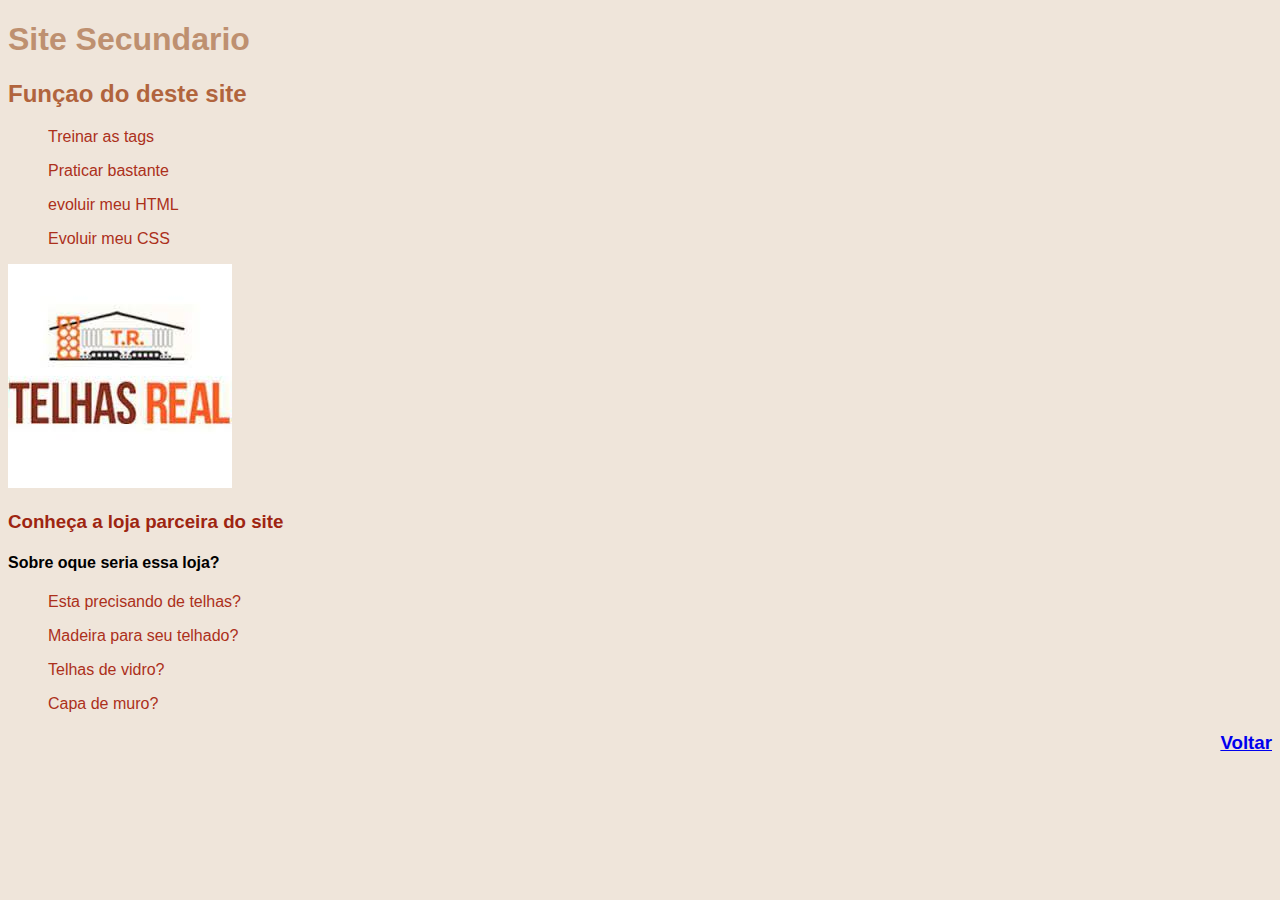
==== arquivos/pagina3.html @ 4dff37db "comitei os dados do meu site." ====
<!DOCTYPE html>
<html lang="Pt-br">
<head>
    <meta charset="UTF-8">
    <meta http-equiv="X-UA-Compatible" content="IE=edge">
    <meta name="viewport" content="width=device-width, initial-scale=1.0">
    <title>Site parceiro</title>
    <link rel="stylesheet" href="style.css">
</head>
<body>
    <h1>Site Secundario</h1>
    <h2>Funçao do deste site</h2>
    <ul>
   <p>Treinar as tags</p>
   <p>Praticar bastante</p>
   <p>evoluir meu HTML</p>
   <p>Evoluir meu CSS</p>
    </ul>
    <a href="https://www.telhasreal.com/" target="_blank" ><img src="telhas.jpg" alt= "";" ></a>



   <h3>Conheça a loja parceira do site</h3>
   <h4> Sobre oque seria essa loja?</h4>
  
   <ul>
    <p>Esta precisando de telhas?</p>
    <p>Madeira para seu telhado?</p>
    <p>Telhas de vidro?</p>
    <p>Capa de muro?</p>
   </ul>
   
    <h3 style="text-align: right;"><a href="index.html">Voltar</a></h3>
</body>
</html>
---- arquivos/style.css ----
@charset "UTF-8";
body{
    font-family: 'Lucida Sans', 'Lucida Sans Regular', 'Lucida Grande', 'Lucida Sans Unicode', Geneva, Verdana, sans-serif;
    background-color: rgba(239, 229, 218, 1); }
    h1{
    color: rgba(190, 144, 112, 1); 
    }
    h2{
     color: rgba(177, 100, 61, 1); 
    }
    h3{
     color: rgba(158, 37, 17, 1); 
    }
    p{
    color: rgba(172, 48, 27, 1); 
    
    }
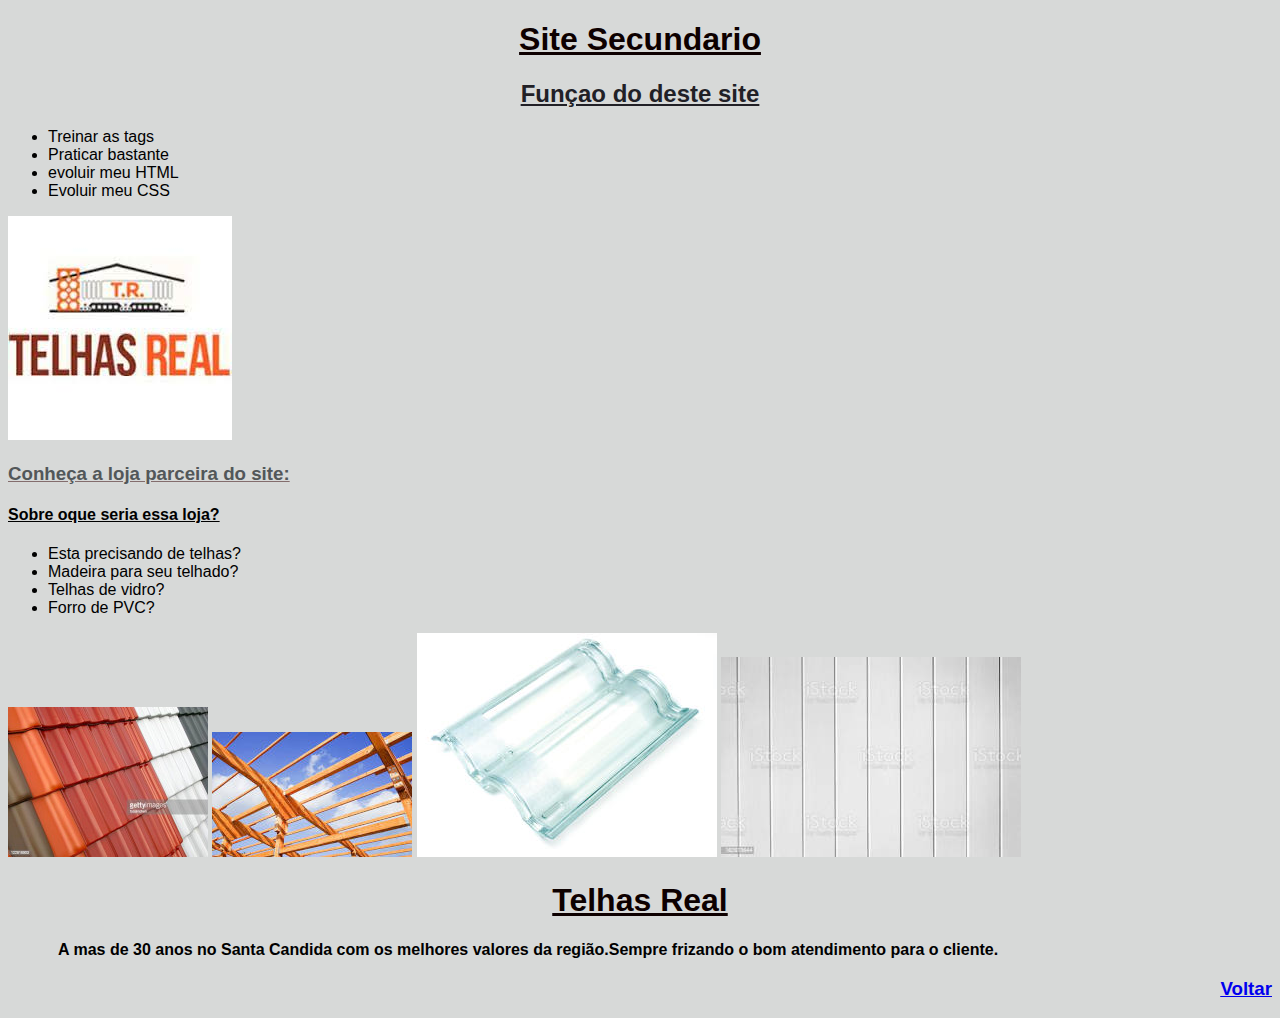
==== commit 8929ef02: "adicionando tags novas,e imagens novas" ====
--- a/arquivos/pagina3.html
+++ b/arquivos/pagina3.html
@@ -9,26 +9,36 @@
 </head>
 <body>
     <h1>Site Secundario</h1>
-    <h2>Funçao do deste site</h2>
-    <ul>
-   <p>Treinar as tags</p>
-   <p>Praticar bastante</p>
-   <p>evoluir meu HTML</p>
-   <p>Evoluir meu CSS</p>
-    </ul>
+    <h2 class="secundario">Funçao do deste site</h2>
+ <!--LISTAS NAO ORDENADAS.-->
+<ul type " square " >  
+<li> Treinar as tags
+<li> Praticar bastante 
+<li> evoluir meu HTML
+<li>Evoluir meu CSS
+</ul>
     <a href="https://www.telhasreal.com/" target="_blank" ><img src="telhas.jpg" alt= "";" ></a>
 
 
 
-   <h3>Conheça a loja parceira do site</h3>
+   <h3>Conheça a loja parceira do site:</h3>
    <h4> Sobre oque seria essa loja?</h4>
   
-   <ul>
-    <p>Esta precisando de telhas?</p>
-    <p>Madeira para seu telhado?</p>
-    <p>Telhas de vidro?</p>
-    <p>Capa de muro?</p>
+   <ul type " square ">
+<li> Esta precisando de telhas?
+    
+<li> Madeira para seu telhado?
+<li> Telhas de vidro?
+<li> Forro de PVC?
    </ul>
+
+   <img src="imagem-telhas200.jpg" alt="">
+   <img src="madeira200.jpg" alt="">
+   <img src= "200.jpg" alt="">
+   <img src="forro200.jpg" alt="">
+   <h1>Telhas Real</h1>
+   <p class="treinamento">A mas de 30 anos no Santa Candida com os melhores valores da região.Sempre frizando o bom atendimento para o cliente.</p>
+
    
     <h3 style="text-align: right;"><a href="index.html">Voltar</a></h3>
 </body>
--- a/arquivos/style.css
+++ b/arquivos/style.css
@@ -1,17 +1,41 @@
 @charset "UTF-8";
 body{
     font-family: 'Lucida Sans', 'Lucida Sans Regular', 'Lucida Grande', 'Lucida Sans Unicode', Geneva, Verdana, sans-serif;
-    background-color: rgba(239, 229, 218, 1); }
+    background-color: #D7D9D8 }
+
+
     h1{
-    color: rgba(190, 144, 112, 1); 
+    color: #0D0000;
+   text-decoration: underline;
+   text-align: center;
     }
     h2{
-     color: rgba(177, 100, 61, 1); 
+     color: #212026; 
+     text-decoration: underline;
+     text-align: center;
     }
     h3{
-     color: rgba(158, 37, 17, 1); 
+     color: #525759; 
     }
     p{
-    color: rgba(172, 48, 27, 1); 
+    color: #737065; 
+    text-indent: 50px;
     
-    }+    }
+    .secundario{
+text-decoration: underline;
+
+    }
+     .treinamento{
+
+    text-indent: 50px;
+    font-weight: 900; 
+    color: black;   
+
+     }
+     h4{
+       text-decoration: underline; 
+     }
+     h3 {
+        text-decoration:underline rgb(131, 109, 109)
+         }
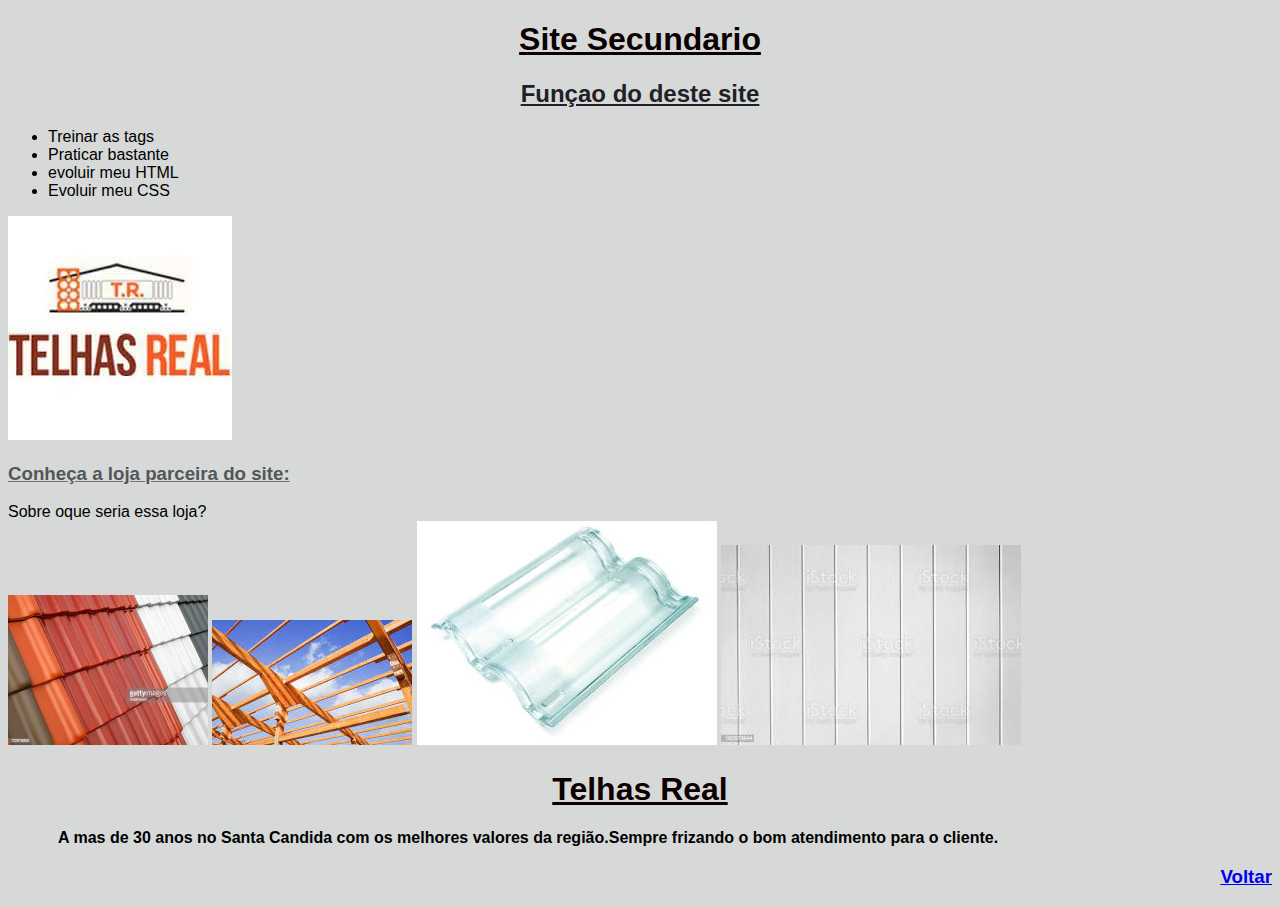
==== commit 7a9704d3: "usando tag destaque" ====
--- a/arquivos/pagina3.html
+++ b/arquivos/pagina3.html
@@ -8,29 +8,31 @@
     <link rel="stylesheet" href="style.css">
 </head>
 <body>
-    <h1>Site Secundario</h1>
+    <h1 class="destaque">Site Secundario</h1>
     <h2 class="secundario">Funçao do deste site</h2>
  <!--LISTAS NAO ORDENADAS.-->
 <ul type " square " >  
-<li> Treinar as tags
-<li> Praticar bastante 
-<li> evoluir meu HTML
-<li>Evoluir meu CSS
+<li class="destaque"> Treinar as tags
+<li class="destaque"> Praticar bastante 
+<li class="destaque" > evoluir meu HTML
+<li class="destaque" >Evoluir meu CSS
 </ul>
     <a href="https://www.telhasreal.com/" target="_blank" ><img src="telhas.jpg" alt= "";" ></a>
 
 
 
    <h3>Conheça a loja parceira do site:</h3>
-   <h4> Sobre oque seria essa loja?</h4>
-  
-   <ul type " square ">
-<li> Esta precisando de telhas?
+   
+ 
     
-<li> Madeira para seu telhado?
-<li> Telhas de vidro?
-<li> Forro de PVC?
-   </ul>
+   <div> Sobre oque seria essa loja?
+     <ul type " square "> 
+        <li class="destaque"> Esta precisando de telhas?  
+        <li class="destaque"> Madeira para seu telhado?
+        <li class="destaque"> Telhas de vidro?
+        <li class="destaque"> Forro de PVC?
+  </ul>    
+</div>
 
    <img src="imagem-telhas200.jpg" alt="">
    <img src="madeira200.jpg" alt="">
--- a/arquivos/style.css
+++ b/arquivos/style.css
@@ -39,3 +39,27 @@
      h3 {
         text-decoration:underline rgb(131, 109, 109)
          }
+         .destaque:hover{
+          color: #8065fa;
+          text-decoration: underline
+        
+         }
+         div > ul {
+
+          display: none;
+         }
+
+         div:hover > ul {
+
+          display: block;
+
+         }
+
+         
+
+         
+         
+        
+        
+
+         
